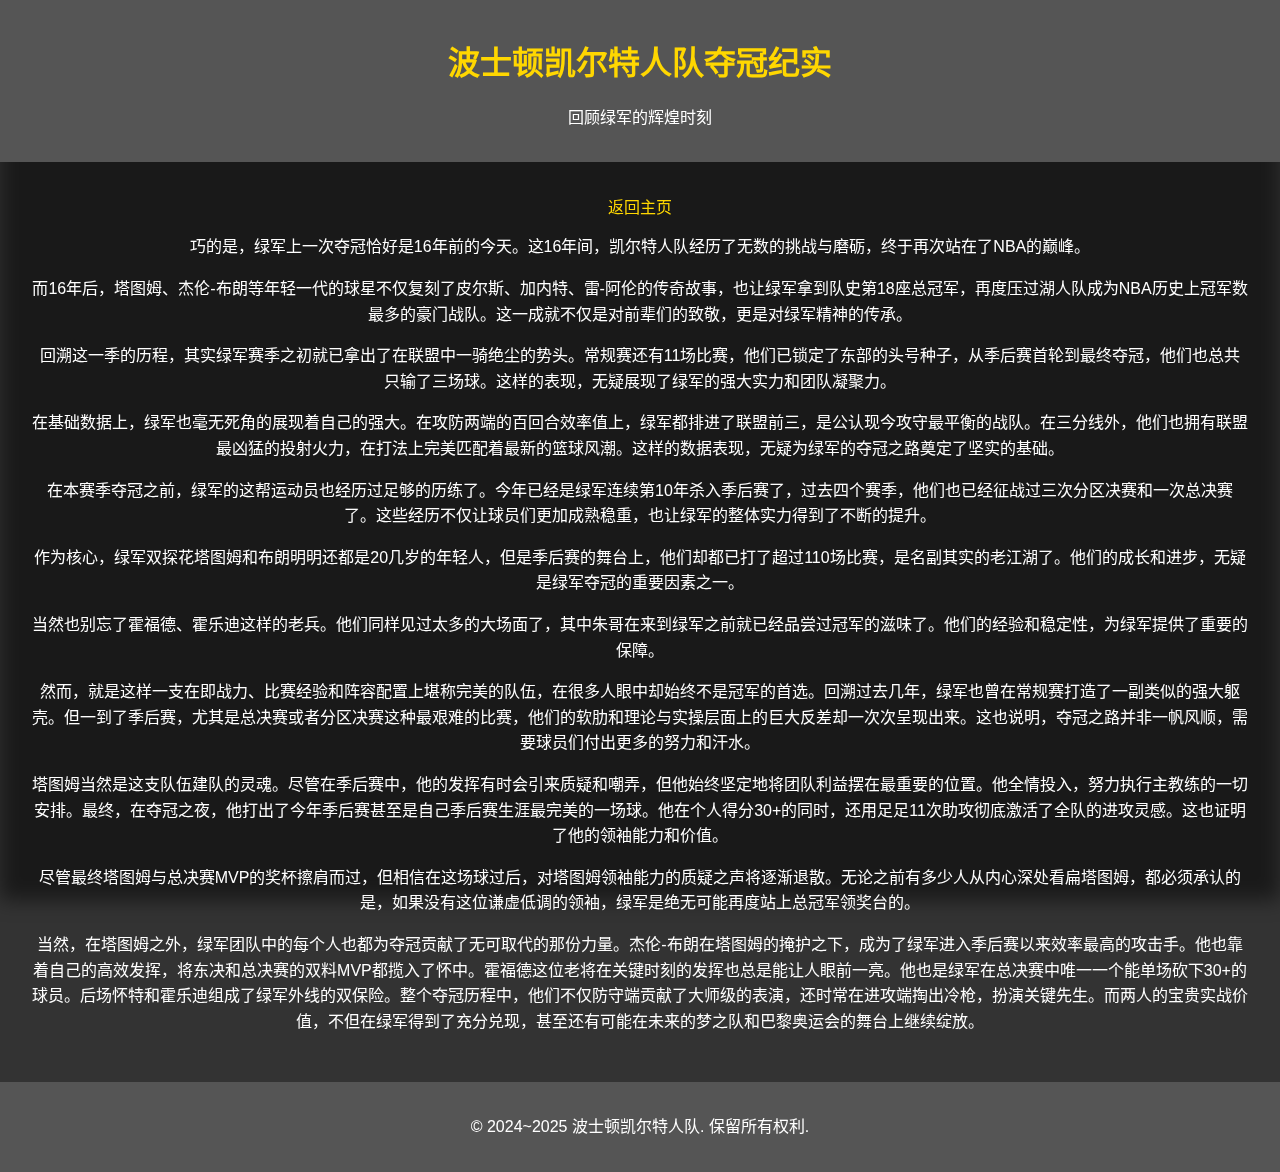
==== web/liangdian.html @ 809ac30c "代码提交信息：" ====
<!DOCTYPE html>
<html lang="zh-CN">
<head>
    <meta charset="UTF-8">
    <meta name="viewport" content="width=device-width, initial-scale=1.0">
    <title>夺冠纪实</title>
    <link rel="stylesheet" href="liangdian.css">
    <style>
        body {
            font-family: Arial, sans-serif;
            margin: 0;
            padding: 0;
            background-color: #333;
            color: white;
        }
        header, footer {
            background-color: #555;
            padding: 1em 0;
            text-align: center;
        }
        .content {
            padding: 2em;
        }
        h1 {
            color: #FFD700; /* 更改标题颜色为金色 */
        }
        p {
            line-height: 1.6;
        }
        a {
            color: #FFD700;
            text-decoration: none;
        }
        a:hover {
            text-decoration: underline;
        }
        .blurred-background {
            position: fixed;
            top: 0;
            left: 0;
            width: 100%;
            height: 100%;
            background: rgba(0, 0, 0, 0.5);
            filter: blur(10px);
            z-index: -1;
        }
    </style>
</head>
<body>
    <header>
        <h1>波士顿凯尔特人队夺冠纪实</h1>
        <p>回顾绿军的辉煌时刻</p>
    </header>
    <div class="blurred-background"></div>
    <div class="content">
        <a href="../index.html">返回主页</a>
        <p>巧的是，绿军上一次夺冠恰好是16年前的今天。这16年间，凯尔特人队经历了无数的挑战与磨砺，终于再次站在了NBA的巅峰。</p>
        <p>而16年后，塔图姆、杰伦-布朗等年轻一代的球星不仅复刻了皮尔斯、加内特、雷-阿伦的传奇故事，也让绿军拿到队史第18座总冠军，再度压过湖人队成为NBA历史上冠军数最多的豪门战队。这一成就不仅是对前辈们的致敬，更是对绿军精神的传承。</p>
        <p>回溯这一季的历程，其实绿军赛季之初就已拿出了在联盟中一骑绝尘的势头。常规赛还有11场比赛，他们已锁定了东部的头号种子，从季后赛首轮到最终夺冠，他们也总共只输了三场球。这样的表现，无疑展现了绿军的强大实力和团队凝聚力。</p>
        <p>在基础数据上，绿军也毫无死角的展现着自己的强大。在攻防两端的百回合效率值上，绿军都排进了联盟前三，是公认现今攻守最平衡的战队。在三分线外，他们也拥有联盟最凶猛的投射火力，在打法上完美匹配着最新的篮球风潮。这样的数据表现，无疑为绿军的夺冠之路奠定了坚实的基础。</p>
        <p>在本赛季夺冠之前，绿军的这帮运动员也经历过足够的历练了。今年已经是绿军连续第10年杀入季后赛了，过去四个赛季，他们也已经征战过三次分区决赛和一次总决赛了。这些经历不仅让球员们更加成熟稳重，也让绿军的整体实力得到了不断的提升。</p>
        <p>作为核心，绿军双探花塔图姆和布朗明明还都是20几岁的年轻人，但是季后赛的舞台上，他们却都已打了超过110场比赛，是名副其实的老江湖了。他们的成长和进步，无疑是绿军夺冠的重要因素之一。</p>
        <p>当然也别忘了霍福德、霍乐迪这样的老兵。他们同样见过太多的大场面了，其中朱哥在来到绿军之前就已经品尝过冠军的滋味了。他们的经验和稳定性，为绿军提供了重要的保障。</p>
        <p>然而，就是这样一支在即战力、比赛经验和阵容配置上堪称完美的队伍，在很多人眼中却始终不是冠军的首选。回溯过去几年，绿军也曾在常规赛打造了一副类似的强大躯壳。但一到了季后赛，尤其是总决赛或者分区决赛这种最艰难的比赛，他们的软肋和理论与实操层面上的巨大反差却一次次呈现出来。这也说明，夺冠之路并非一帆风顺，需要球员们付出更多的努力和汗水。</p>
        <p>塔图姆当然是这支队伍建队的灵魂。尽管在季后赛中，他的发挥有时会引来质疑和嘲弄，但他始终坚定地将团队利益摆在最重要的位置。他全情投入，努力执行主教练的一切安排。最终，在夺冠之夜，他打出了今年季后赛甚至是自己季后赛生涯最完美的一场球。他在个人得分30+的同时，还用足足11次助攻彻底激活了全队的进攻灵感。这也证明了他的领袖能力和价值。</p>
        <p>尽管最终塔图姆与总决赛MVP的奖杯擦肩而过，但相信在这场球过后，对塔图姆领袖能力的质疑之声将逐渐退散。无论之前有多少人从内心深处看扁塔图姆，都必须承认的是，如果没有这位谦虚低调的领袖，绿军是绝无可能再度站上总冠军领奖台的。</p>
        <p>当然，在塔图姆之外，绿军团队中的每个人也都为夺冠贡献了无可取代的那份力量。杰伦-布朗在塔图姆的掩护之下，成为了绿军进入季后赛以来效率最高的攻击手。他也靠着自己的高效发挥，将东决和总决赛的双料MVP都揽入了怀中。霍福德这位老将在关键时刻的发挥也总是能让人眼前一亮。他也是绿军在总决赛中唯一一个能单场砍下30+的球员。后场怀特和霍乐迪组成了绿军外线的双保险。整个夺冠历程中，他们不仅防守端贡献了大师级的表演，还时常在进攻端掏出冷枪，扮演关键先生。而两人的宝贵实战价值，不但在绿军得到了充分兑现，甚至还有可能在未来的梦之队和巴黎奥运会的舞台上继续绽放。</p>
    </div>
    <footer>
        <p>&copy; 2024~2025 波士顿凯尔特人队. 保留所有权利.</p>
    </footer>
</body>
</html>
---- web/liangdian.css ----
.blurred-background-container {
    position: relative;
    width: 100%;
    height: 100vh; /* 或者你需要的任何高度 */
    overflow: hidden; /* 防止内容溢出 */
}

.blurred-background {
    position: absolute;
    top: 0;
    left: 0;
    right: 0;
    bottom: 0;
    background-image: url('../image/gekou.jpg'); /* 替换为你的图片路径 */
    background-size: cover;
    background-repeat: no-repeat;
    background-position: center;
    filter: blur(10px) brightness(0.6); /* 应用虚化效果 */
    z-index: -1; /* 确保伪元素在内容层之下 */
}

.content {
    position: relative;
    z-index: 1; /* 确保内容在伪元素之上 */
    color: #fff; /* 或者你需要的任何颜色 */
    text-align: center; /* 居中显示内容，可选 */
    padding: 20px; /* 可选，为内容添加内边距 */
}
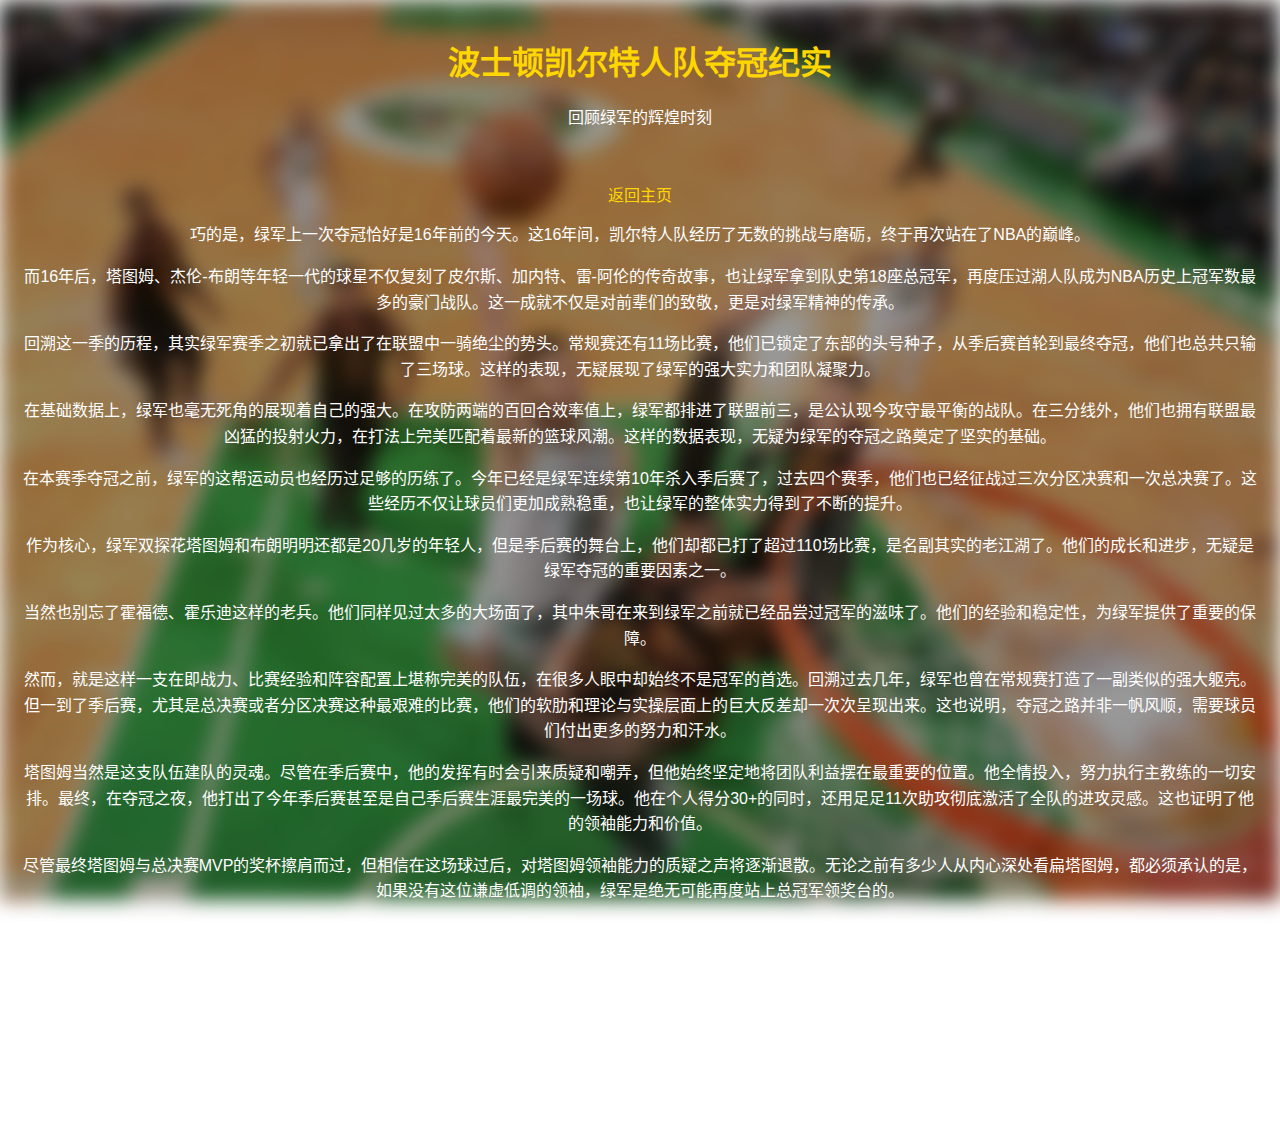
==== commit 58071c06: "修改背景" ====
--- a/web/liangdian.html
+++ b/web/liangdian.html
@@ -10,17 +10,15 @@
             font-family: Arial, sans-serif;
             margin: 0;
             padding: 0;
-            background-color: #333;
             color: white;
         }
         header, footer {
-            background-color: #555;
+            background-color: transparent;
             padding: 1em 0;
             text-align: center;
+            
         }
-        .content {
-            padding: 2em;
-        }
+        
         h1 {
             color: #FFD700; /* 更改标题颜色为金色 */
         }
@@ -33,16 +31,6 @@
         }
         a:hover {
             text-decoration: underline;
-        }
-        .blurred-background {
-            position: fixed;
-            top: 0;
-            left: 0;
-            width: 100%;
-            height: 100%;
-            background: rgba(0, 0, 0, 0.5);
-            filter: blur(10px);
-            z-index: -1;
         }
     </style>
 </head>
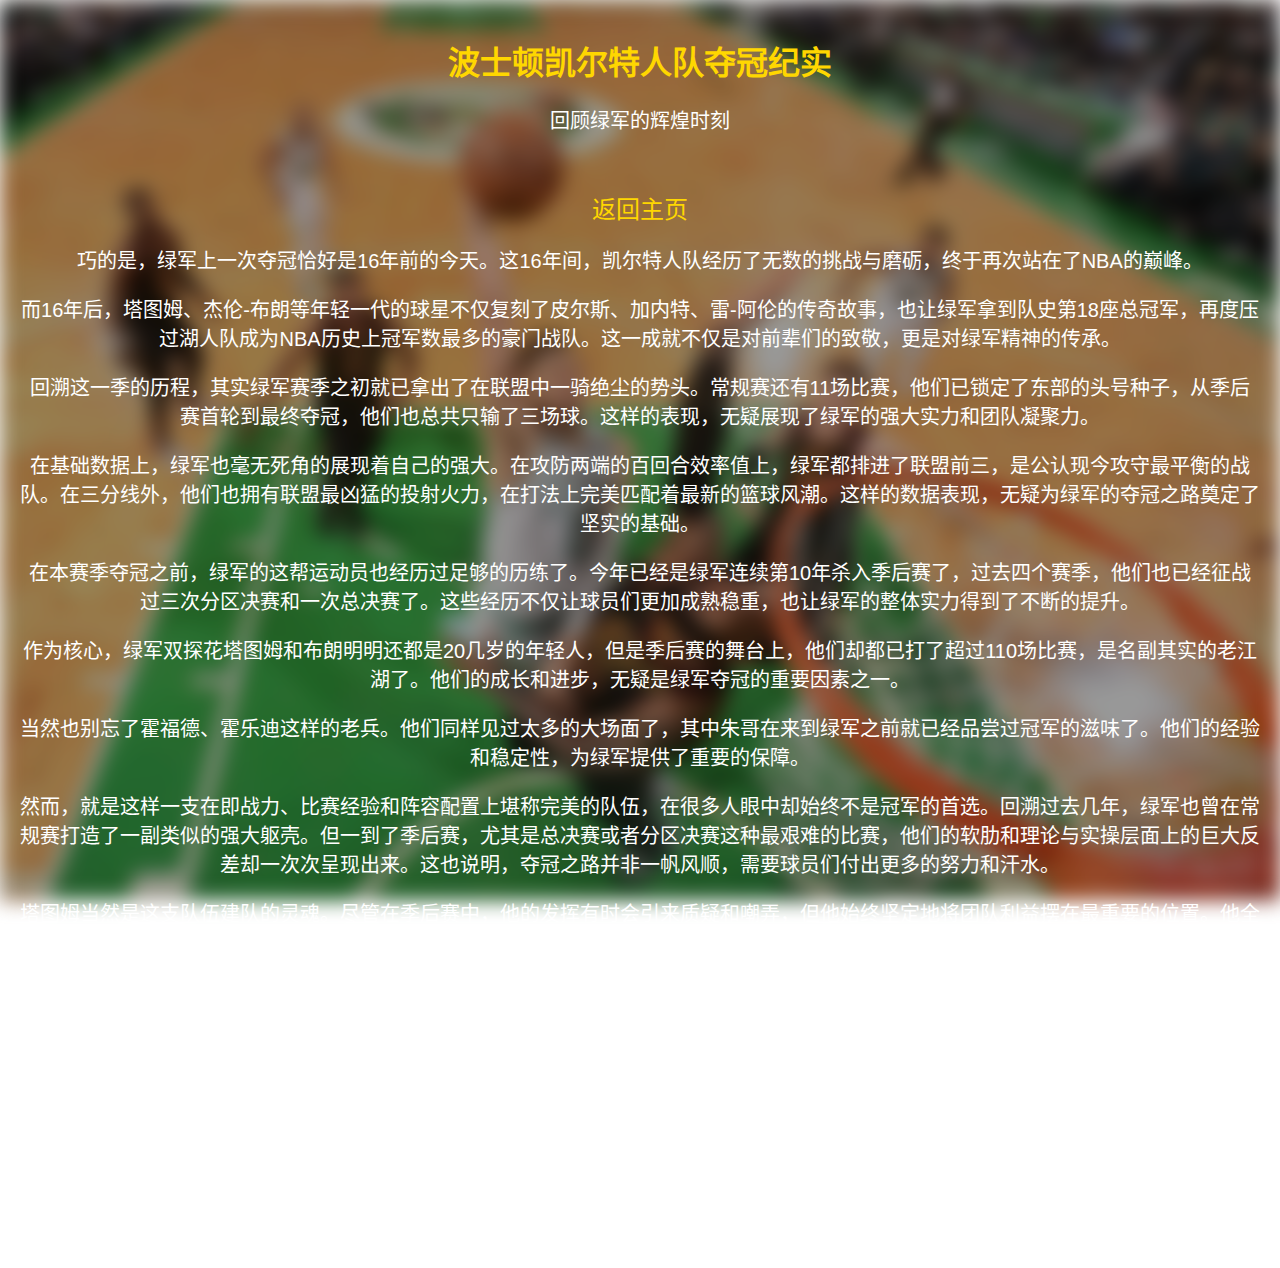
==== commit 523604db: "another" ====
--- a/web/liangdian.html
+++ b/web/liangdian.html
@@ -12,22 +12,28 @@
             padding: 0;
             color: white;
         }
-        header, footer {
+        header {
             background-color: transparent;
             padding: 1em 0;
             text-align: center;
             
         }
-        
+        footer {
+            background-color: transparent;
+            padding: 1em 0;
+            text-align: center;
+            
+        }
         h1 {
             color: #FFD700; /* 更改标题颜色为金色 */
         }
         p {
-            line-height: 1.6;
+            font-size: 20px;
         }
         a {
             color: #FFD700;
             text-decoration: none;
+            font-size: 24px;
         }
         a:hover {
             text-decoration: underline;
@@ -54,8 +60,5 @@
         <p>尽管最终塔图姆与总决赛MVP的奖杯擦肩而过，但相信在这场球过后，对塔图姆领袖能力的质疑之声将逐渐退散。无论之前有多少人从内心深处看扁塔图姆，都必须承认的是，如果没有这位谦虚低调的领袖，绿军是绝无可能再度站上总冠军领奖台的。</p>
         <p>当然，在塔图姆之外，绿军团队中的每个人也都为夺冠贡献了无可取代的那份力量。杰伦-布朗在塔图姆的掩护之下，成为了绿军进入季后赛以来效率最高的攻击手。他也靠着自己的高效发挥，将东决和总决赛的双料MVP都揽入了怀中。霍福德这位老将在关键时刻的发挥也总是能让人眼前一亮。他也是绿军在总决赛中唯一一个能单场砍下30+的球员。后场怀特和霍乐迪组成了绿军外线的双保险。整个夺冠历程中，他们不仅防守端贡献了大师级的表演，还时常在进攻端掏出冷枪，扮演关键先生。而两人的宝贵实战价值，不但在绿军得到了充分兑现，甚至还有可能在未来的梦之队和巴黎奥运会的舞台上继续绽放。</p>
     </div>
-    <footer>
-        <p>&copy; 2024~2025 波士顿凯尔特人队. 保留所有权利.</p>
-    </footer>
 </body>
 </html>